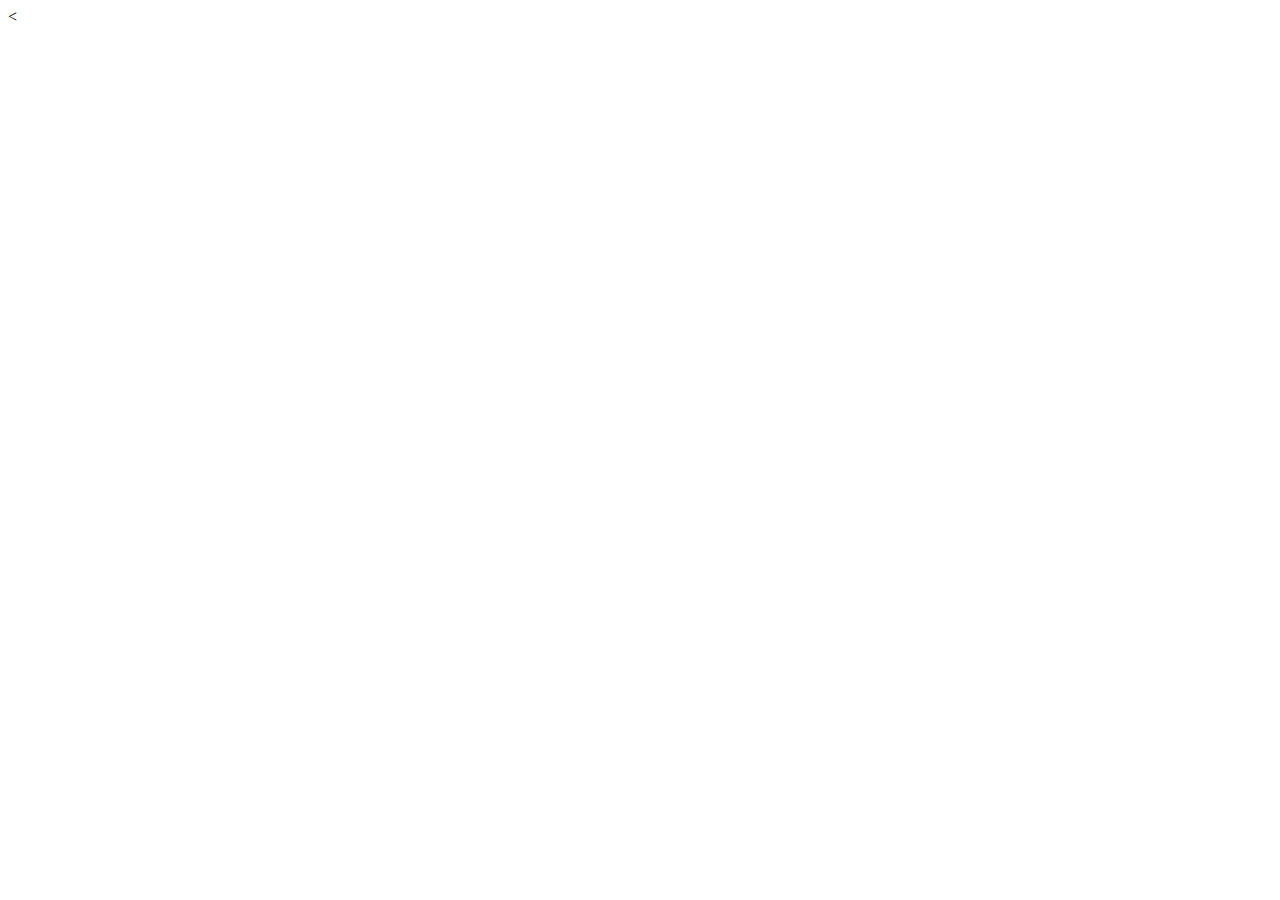
==== api/three.js Implementation/index.html @ 8a772696 "API Update" ====
<!DOCTYPE html>
<html>
<head>
<title>Three.js implementation</title>
</head>
<body>

<script id="vertexShader" type="x-shader/x-vertex">
	attribute vec3 vertices;
	attribute vec2 coords;
	attribute vec2 icoord;
	attribute vec4 colors;
	attribute vec2 size;
	attribute float visible;

	varying vec4 v_color;
	varying vec3 v_pos;
	varying vec2 v_coord;
	varying float v_visible;

	uniform vec3 u_up;
	uniform vec3 u_right;

	void main() {
		v_visible = visible;
		v_coord = coords;
		v_color = colors;
		v_pos = vertices + u_right * icoord.x * size.x + u_up * icoord.y * size.y;
		gl_Position = projectionMatrix * modelViewMatrix * ( modelMatrix * vec4( v_pos, 1.0 ) );
	}
</script>

<script id="flatFragmentShader" type="x-shader/x-fragment">
	varying vec4 v_color;
	varying float v_visible;

	void main() {
		if (v_visible == 0.0) discard;
		pc_fragColor = v_color;
	}
</script>

<script id="texturedFragmentShader" type="x-shader/x-fragment">
	uniform sampler2D u_texture;

	varying vec4 v_color;
	varying vec2 v_coord;
	varying float v_visible;

	void main() {
		if (v_visible == 0.0) discard;
		vec4 color = v_color * texture(u_texture, v_coord);
		if(color.a < 0.1) discard;
		pc_fragColor = color;
	}
</script>

<!--<script id="vertexShader2" type="x-shader/x-vertex">
	attribute vec4 colors;
	attribute vec3 vertices;
	varying vec4 v_color;
	varying vec3 v_center;

	void main() {
		v_color = colors;
		v_center = vertices;
		gl_Position = projectionMatrix * modelViewMatrix * vec4( v_center, 1.0 );
	}
</script>

<script id="fragmentShader2" type="x-shader/x-fragment">
	varying vec4 v_color;
	varying float v_visible;

	void main() {;
		pc_fragColor = v_color;
	}
</script>-->


</body>

<<script type="text/javascript" src="../dixieApi.js"></script>
<!--<script type="text/javascript" src="three.js"></script>-->
<script type="module">
	import "/tfg-gmj/api/three.js%20Implementation/main.js";
</script>
<!--<script type="text/javascript" src="main.js"></script>-->

</html>
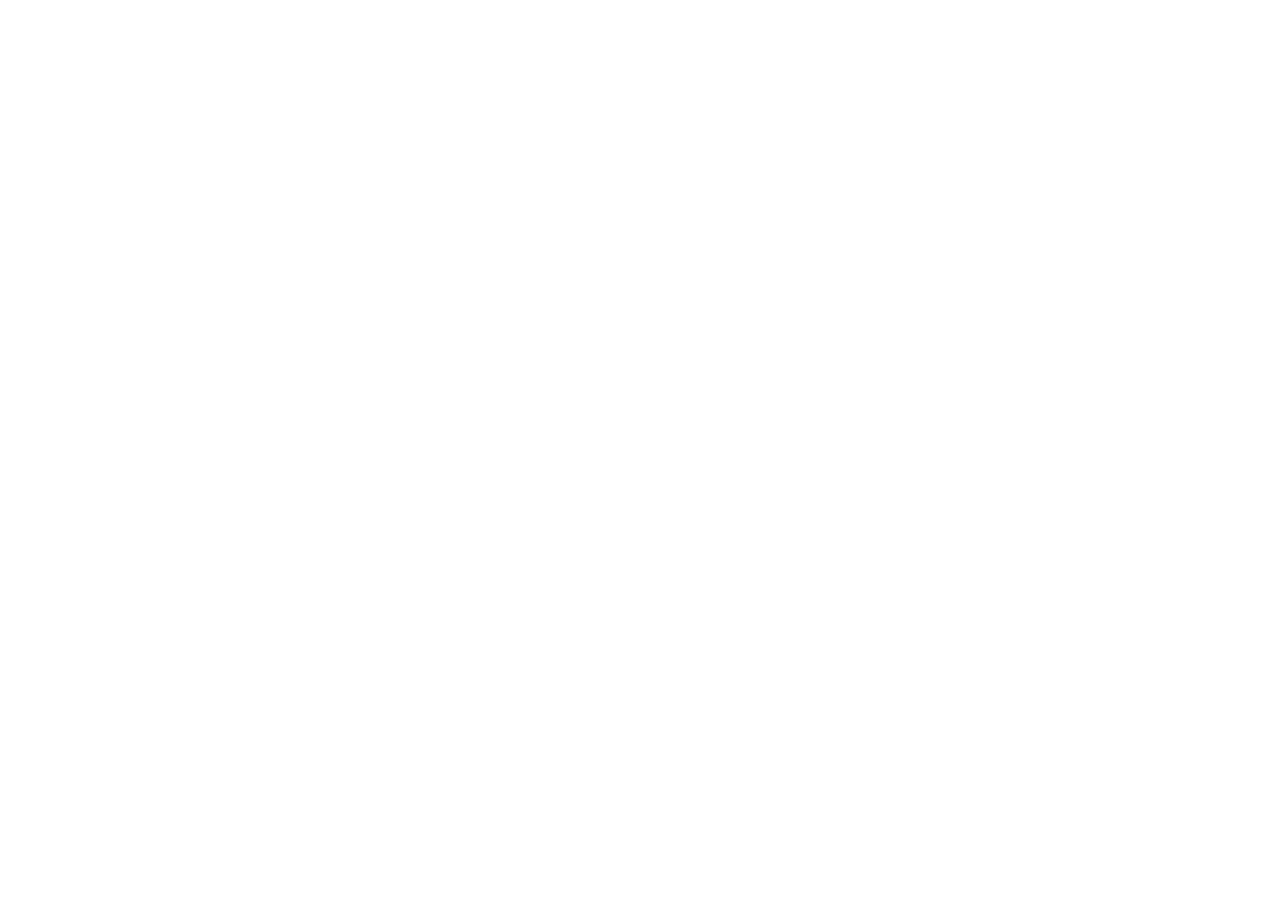
==== commit cba0f34c: "API Update" ====
--- a/api/three.js Implementation/index.html
+++ b/api/three.js Implementation/index.html
@@ -80,7 +80,7 @@
 
 </body>
 
-<<script type="text/javascript" src="../dixieApi.js"></script>
+<script type="text/javascript" src="../dixieApi.js"></script>
 <!--<script type="text/javascript" src="three.js"></script>-->
 <script type="module">
 	import "/tfg-gmj/api/three.js%20Implementation/main.js";
